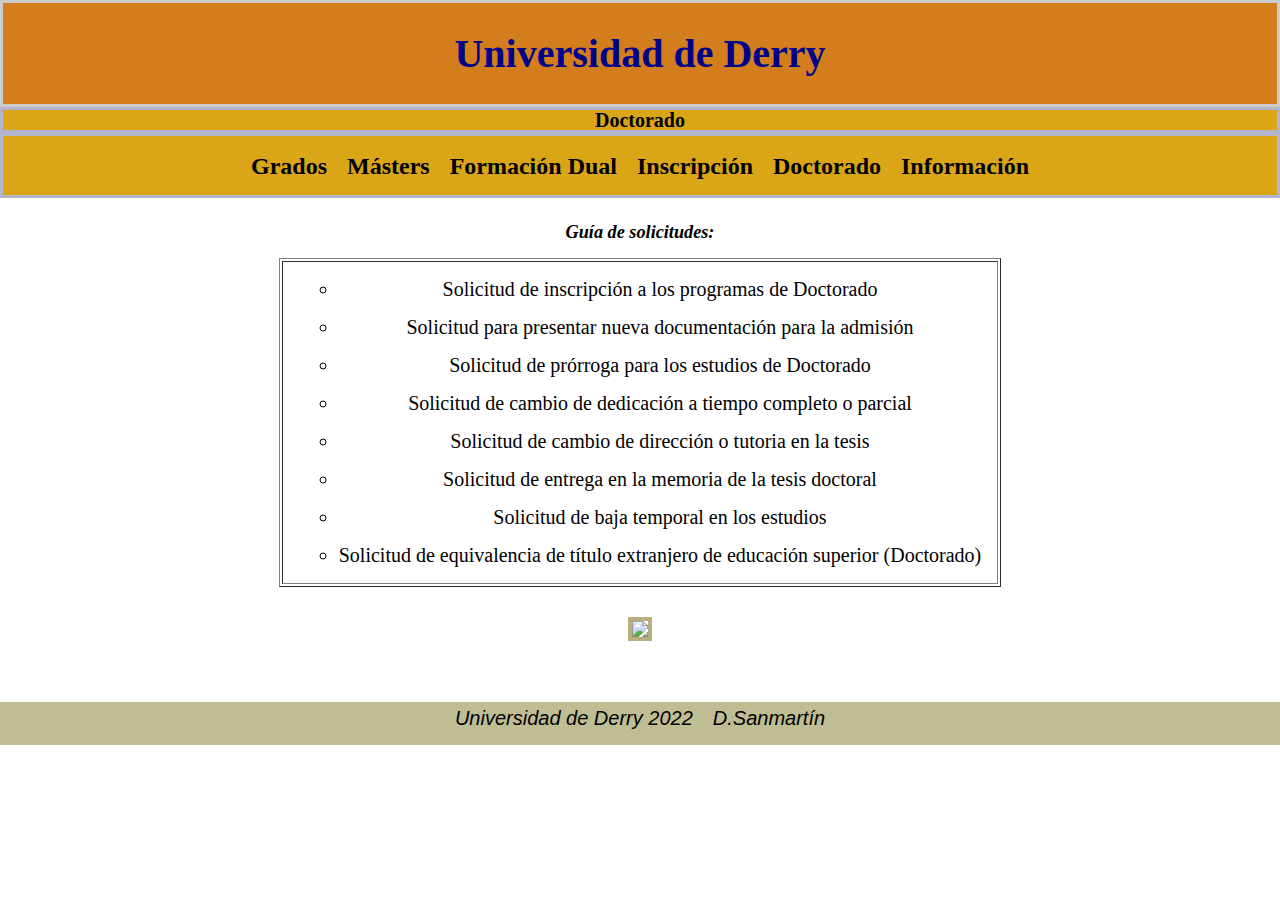
==== sections/doctorado.html @ 51f6efcd "build 14/01/22" ====
<!DOCTYPE html>
<html lang="en">
<head>
    <meta charset="UTF-8">
    <meta http-equiv="X-UA-Compatible" content="IE=edge">
    <meta name="viewport" content="width=device-width, initial-scale=1.0">
    <title>Doctorado</title>
    <link rel="stylesheet" type="text/css" href="../estils/styles.css"/>
</head>
<body>
    <hgroup id="principal">
        <nav>
            <h1 id="contentref"><a href="../index.html">Universidad de Derry</a></h1>
        </nav>
    </hgroup>
    <article id="firstgraphics">
        <h2 id="letters">Doctorado</h2>
    </article>
    <br/>
        <nav id="firstgraphicstwo">
            <ul id="secondbar">
                <li class="indexlist"><a href="../sections/grados.html"><h2>Grados</h2></a></li>
                <li class="indexlist"><a href="../sections/master.html"><h2>Másters</h2></a></li>
                <li class="indexlist"><a href="../sections/formacion_dual.html"><h2>Formación Dual</h2></a></li>
                <li class="indexlist"><a href="../sections/inscripcion.html"><h2>Inscripción</h2></a></li>
                <li class="indexlist"><a href="../sections/doctorado.html"><h2>Doctorado</h2></a></li>
                <li class="indexlist"><a href="../sections/informacion.html"><h2>Información</h2></a></li>
            </ul>
        </nav>
        <header id="secondoption" class="cent">
            <h2>Guía de solicitudes:</h2>
        </header>
        <section>
            <table border="1" class="centwo">
                <tr>
                    <td>
                        <ul>
                            <li class="listofsol">Solicitud de inscripción a los programas de Doctorado</li>
                            <li class="listofsol">Solicitud para presentar nueva documentación para la admisión</li>
                            <li class="listofsol">Solicitud de prórroga para los estudios de Doctorado</li>
                            <li class="listofsol">Solicitud de cambio de dedicación a tiempo completo o parcial</li>
                            <li class="listofsol">Solicitud de cambio de dirección o tutoria en la tesis</li>
                            <li class="listofsol">Solicitud de entrega en la memoria de la tesis doctoral</li>
                            <li class="listofsol">Solicitud de baja temporal en los estudios</li>
                            <li class="listofsol">Solicitud de equivalencia de título extranjero de educación superior (Doctorado)</li>
                        </ul>
                    </td>  
                </tr> 
            </table>
        </section>
        <article>
            <img src="../imagenes/doctorado.jpg">
        </article>
        <br><br/>
        <footer id="backgr" id="container" class="cent">
            <p>Universidad de Derry 2022</p>
            <p>D.Sanmartín</p>
        </footer>
</body>
</html>
---- estils/styles.css ----
html,body{margin:0;padding:0}
body{font: 76% arial,sans-serif;text-align:center}
p{margin:0 10px 10px}
a{padding:5px; text-decoration:none; color:#000000;}
div#header{background-color:#F3F2ED;}
div#header h1{height:80px;line-height:80px;margin:0;padding-left:10px;}
div#container{text-align:left}
div#content p{line-height:1.4}
div#navigation{background:#daa617;}
div#navigation ul{margin:15px 0; padding:0; list-style-type:none;}
div#navigation li{margin-bottom:5px;float:left;margin:10px;}
div#navigation{float:left;width:350px}

hgroup#principal{ /*revisar*/
    line-height:40px;
    background-color: #d37d1c;
    border: solid 3px #ccc;
    font-family:'Liberation serif';
    font-size: 20px;
}
h1#contentref a{
    line-height:47px;
    font-family:'Liberation serif';
    color:darkblue;
    font-size: 40px;
}
#firstgraphics{
    position:relative; 
    /*Posición relative: no se mueve con el movimiento de la rueda del mouse cuando la pantalla está ampliada.*/
    /*El elemento es posicionado de acuerdo al flujo normal del documento, y luego es desplazado con relación a sí mismo, con base en los valores de top, right, bottom, and left.*/
    bottom:8px; 
    left:0;
    right:0; 
    background:#daa617; /*Fondo de pantalla*/
    border: solid 3px #b3b5cc; /*Borde exterior*/
    margin-top:8px;
    line-height:0px;
    display:flex; /*Capacidad de un elemento para expandirse y llenar el espacio de forma uniforme.*/
    align-items:center; /*Centrar lista verticalmente*/
    justify-content:center; /*Centrar lista horizontalmente*/
}
#firstgraphicstwo{
    position:relative; 
    bottom:8px; 
    left:0;
    right:0; 
    background:#daa617; /*Fondo de pantalla*/
    border: solid 3px #b3b5cc; /*Borde exterior*/
    margin-top:-14px;
    line-height:0px;
    display:flex; /*Capacidad de un elemento para expandirse y llenar el espacio de forma uniforme.*/
    align-items:center; /*Centrar lista verticalmente*/
    justify-content:center; /*Centrar lista horizontalmente*/
}
.cent{display:flex;justify-content:center} /*class de referencia para centrados de manera horizontal.*/
.centwo{margin:0 auto;}

#secondbar{margin:0px 0;padding:0px;}

.indexlist,h2#letters{float:left;margin:10px;list-style-type:none;font-family:'Times New Roman'}
li,.copylet{list-style-type:none;font-family:'Times New Roman'; font-size:16px;}
article#altitle{
    position:relative;
    top:1%;
    left:5%;
    width:40%;
    /*max-width:40%;*/
    /*min-width:10%;*/
    border: solid 2px rebeccapurple;
    background-color:#ccc;
}
article#altwo{
    position:relative;
    left:55%;
    width:40%;
    border: solid 2px rebeccapurple;
    background-color: rgb(187, 102, 102);
}
article#fortext{
    margin:10px auto; /*Primer valor: Y ; segundo valor: X , auto significa que lo va a centrar, va a dejar el mismo espacio en ambos lados.*/
    font-family:'sans-serif';
}
header#numbers{margin:30px 80px; font-family:'Times New Roman';font-style:oblique;} 
header#secondoption{margin:0px 80px;font-family:'Times New Roman';font-style:oblique;}
div#one{position:relative;bottom:40px;right:10px;}
.sl{font-style:normal;font-family:'Times New Roman';font-size:20px;position:relative;right:30px;bottom:70px;} /*Acabar los retoques de manera individual.*/

footer#backgr{background:#BFBD93;}
footer,p #content{margin:0;padding:5px 10px;font-size:20px;font-style:oblique;}
footer#container{width:700px;margin:0 auto;}
footer#dimension{clear:both;width:100%}

aside#dimension{
    position:relative;
    bottom:350px;
    right:10px;
    float:right;
    width:100px;
    border:solid 3px #b3b5cc;
    background-color:#ccc;
}
aside#stk{
    position:sticky; 
    bottom:600px;
    right:5%;
    float:right;
    width:100px;
    border:solid 3px #3390c5;
    background-color:rgb(139, 151, 167);
}
.firsconftab{
    background-color: #7cb8a9;
    margin:0 auto;
}
.tab{
    padding-top:3%;
    padding-bottom:3%;
    width:60%;
    font-family:'Times New Roman';
    font-style:oblique;
    font-size:15px;
}
.subtab{
    font-family:'Times New Roman';
    font-size:14px;
}
.listofsol{
    font-family:'Liberation Serif';
    font-size:20px;
    margin-right:50px;
    list-style-type:circle;
    margin:15px;
}
#posfinalimg{
    position:relative;
    float:left;
    margin-left:5%;
}
article > img{
    border: solid 4px #b8af7c;
    margin-top: 30px;
    margin-bottom:30px;
}
article > h2{
    font-family:'Liberation Serif';
    font-size:20px;
}
td > p{
    position:relative;
    text-align:left;
    margin-left:5%;
    font-family:'Liberation Serif';
    background-color:burlywood;
    padding-top:5px;
    padding-bottom:5px;
    padding-left:5px;
    padding-right:5px;
    border:solid 1px brown;
    font-size:20px;
}
td:first-child table{
    background-color:tomato;
    margin-right:5%;
}
td > h2{
    font-family:'Liberation Serif';
    margin-right:1%;
}
div:first-child form{
    background-color: #7cb8a9;
    padding-top:5px;
    padding-bottom:5px;
    margin-left:30%;
    margin-right:30%; 
    border:solid 3px blue;
    font-family:'Liberation Serif';
    font-size:20px;
}
form > input{margin:15px; margin-top:10px;}
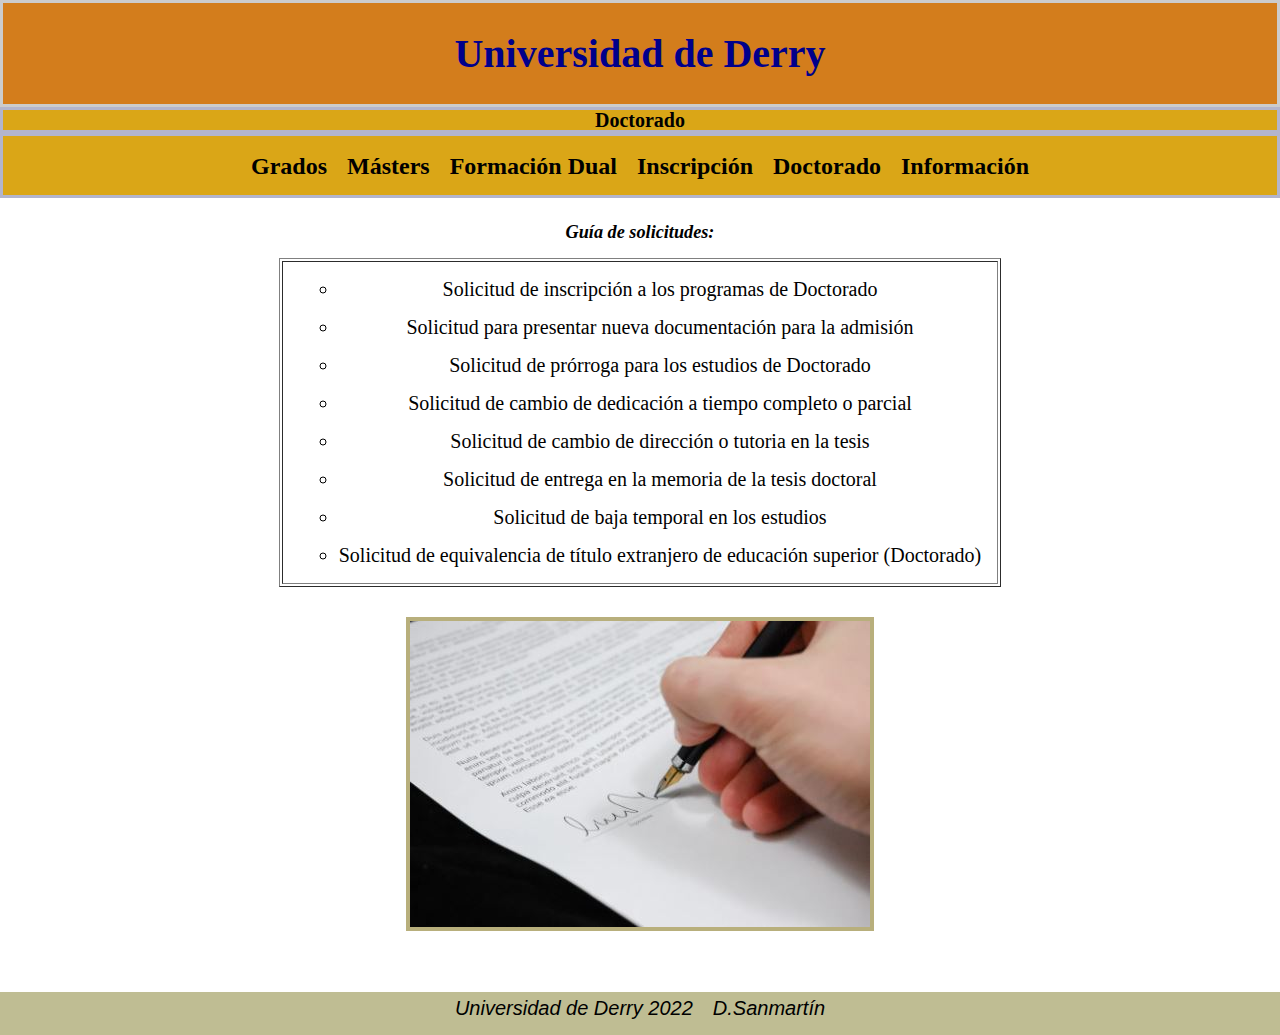
==== commit ebf0ebd4: "#2" ====
--- a/sections/doctorado.html
+++ b/sections/doctorado.html
@@ -49,7 +49,7 @@
             </table>
         </section>
         <article>
-            <img src="../imagenes/doctorado.jpg">
+            <img src="../imagenes/doctorado.JPG">
         </article>
         <br><br/>
         <footer id="backgr" id="container" class="cent">
--- a/estils/styles.css
+++ b/estils/styles.css
@@ -145,6 +145,10 @@
     font-family:'Liberation Serif';
     font-size:20px;
 }
+.posfinalfooter{/*revisar*/
+    position:relative;
+    top:50%;
+}
 td > p{
     position:relative;
     text-align:left;
@@ -176,4 +180,9 @@
     font-family:'Liberation Serif';
     font-size:20px;
 }
-form > input{margin:15px; margin-top:10px;}+form > input{margin:15px; margin-top:10px;}
+#imgtext{
+    font-family:'Liberation Serif';
+    font-size:20px;
+    margin-left:80px;
+}